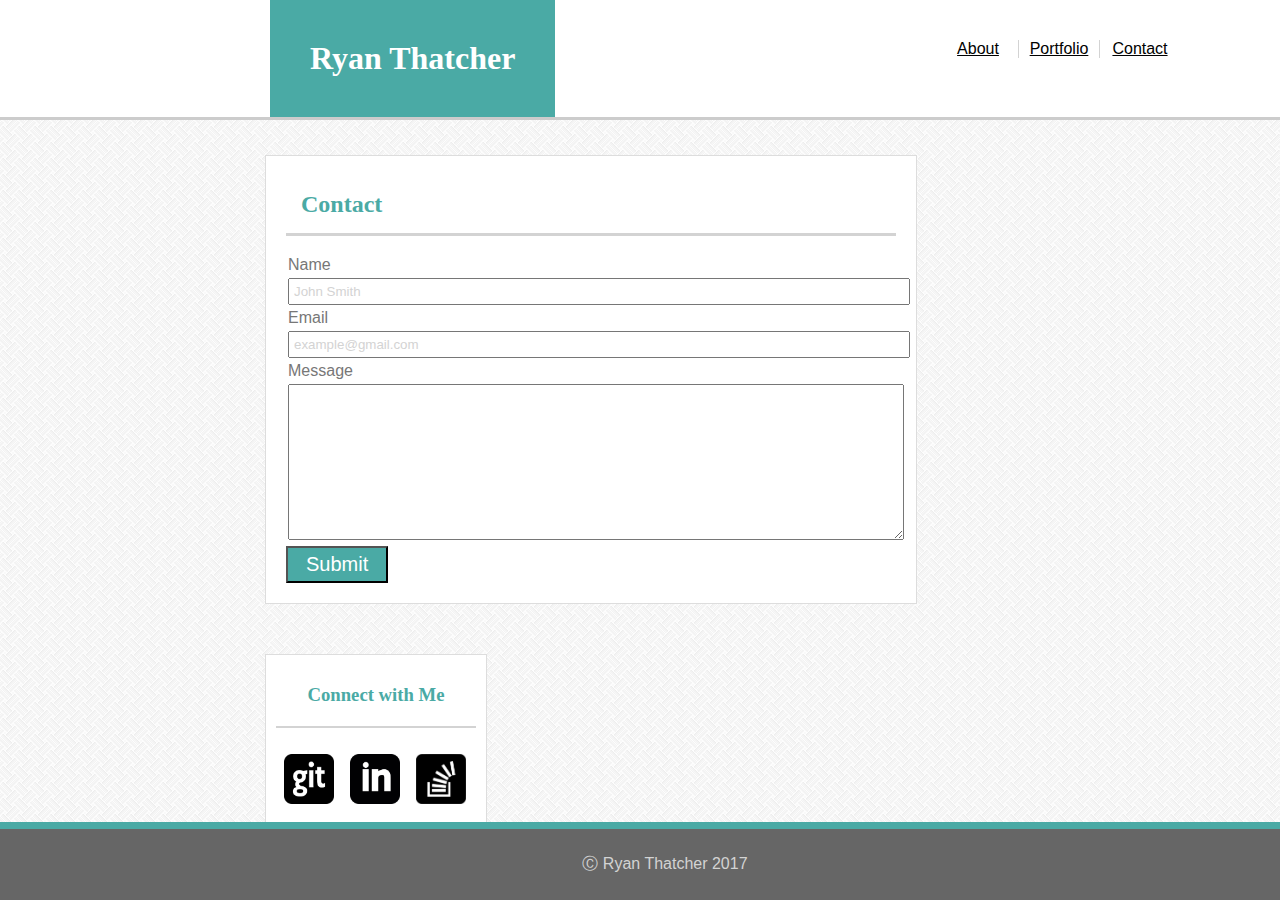
==== contact.html @ 06116385 "contact page added and styled" ====
<!DOCTYPE html>
<html>
<head>
	<title>TheThatcher</title>
	<link rel="stylesheet" type="text/css" href="assets/css/style.css">
</head>
<body>
	<div class="header">
		<h1>Ryan Thatcher</h1>

		<div id="navDock">
			<div class="navButton"><a href="index.html">About</a></div>
			<div class="navButton" id="portfolio"><a href="portfolio.html">Portfolio</a></div>
			<div class="navButton"> <a href="contact.html">Contact</a></div>
		</div>	
	</div>
	
	<div id="mainContainer">
		<div class="contentContainer">
			<div id="content">
				<h2>Contact</h2>
				<form action="#" method="post">
					<p>Name</p>
					<input type="text" name="Name" value="John Smith" class="inputBox">
					<p>Email</p>
					<input type="text" name="Email" value="example@gmail.com" class="inputBox">
					<p>Message</p>
					<textarea name="Message" id="msgBox"></textarea>
					<input type="submit" value="Submit" name="submit" id="submitBtn">
				</form>
			</div>
		</div>

		<div class="connect">
			<h3>Connect with Me</h3>
			<a href="https://github.com/thethatcher" target="_blank"><img src="assets/images/github.jpg" width="50px" class="connectImg"></a>
			<a href="https://www.linkedin.com/in/ryan-thatcher-386672b1/" target="_blank"><img src="assets/images/linkedin.jpg" width="50px" class="connectImg"></a>
			<a href="https://stackoverflow.com/users/8084167/ryan-thatcher" target="_blank"><img src="assets/images/stackoverflow.png" width="50px" class="connectImg"></a>
		</div>
	</div>
	
	<div class="copyright">
		&#9400 Ryan Thatcher 2017
	</div>
	
</body>
</html>
---- assets/css/style.css ----
body{
	/*background-image: url(../images/straws2.gif);*/
	background-image: url("../images/straws.png");
	margin: 0px;
	color: #777777;
	font-family: 'Arial', 'Helvetica Neue', Helvetica, sans-serif;
}

h1{
	background-color: #4aaaa5;
	padding: 40px;
	float: left;
	margin: 0px 15px 0px 270px;
	text-align: center;
	font-family: 'Georgia', 'Times, Times New Roman', serif;
	color: #ffffff;
}

h2{
	border-style: solid;
	border-width: 0px 0px 3px 0px;
	border-color:lightgrey;
	padding: 15px;
	font-family: 'Georgia', 'Times, Times New Roman', serif;
	color: #4aaaa5;
}

h3{
	border-style: solid;
	border-width: 0px 0px 2px 0px;
	border-color: lightgray;
	padding: 0px 0px 20px 0px;
	text-align: center;
	font-family: 'Georgia', 'Times, Times New Roman', serif;
	color: #4aaaa5;
}

a{
	color: black;
}

p{
	margin: 2px;
}

.header{
	background-color: #ffffff;
	padding: 0px;
	border-width: 0px 0px 3px 0px;
	border-color: #cccccc;
	border-style: solid;
	width: 100%;
	position: fixed;
	top: 0px;
	margin: 0px;
}

#navDock{
	float: left;
	position: fixed;
	top: 40px	;
	right: 100px;
}

#portfolio.navButton{
	border-width: 0px 1px 0px 1px;
	border-style: solid;
	border-color: lightgrey;
}

.navButton{
	width: 80px;
	padding: 0px;
	margin: 0px;
	text-align: center;
	float: left;
}

#mainContainer{
	clear: both;
	margin: 130px 150px 100px 240px;
}

#portrait{
	margin: 0px 10px 0px 0px;
	float: left;
}

.contentContainer{
	background-color: #ffffff;
	border-style: solid;
	border-width: 1px;
	border-color: #dddddd;
	float: left;
	overflow: auto;
	width: 650px;	
	margin: 25px;
	background-color: white;  
}

#content{
	margin: 20px;
}

.connect{
	border-style: solid;
	border-width: 1px;
	border-color: #dddddd;
	background-color: white;
	float: left;
	margin: 25px;
	padding: 10px;
	width: 200px;
}

.connectImg{
	float: left;
	margin: 8px;
}

.copyright{
	width: 100%;
	border-width: 7px 0px 0px 0px;
	border-style: solid;
	border-color: #4aaaa5;
	color: lightgrey;
	padding: 25px;
	margin: 0px;
	text-align: center;
	background-color: #666666;
	position: fixed;
	bottom: 0px;
	left: 0px;
}

.inputBox{
	width: 100%;
	margin: 2px;
	padding: 4px;
	color: lightgrey;
}

#msgBox{
	width: 100%;
	height: 150px;
	margin: 2px;
}

#submitBtn{
	background-color: #4aaaa5;
	color: #ffffff;
	font-size: 20px;
	padding: 5px 18px 5px 18px;
}
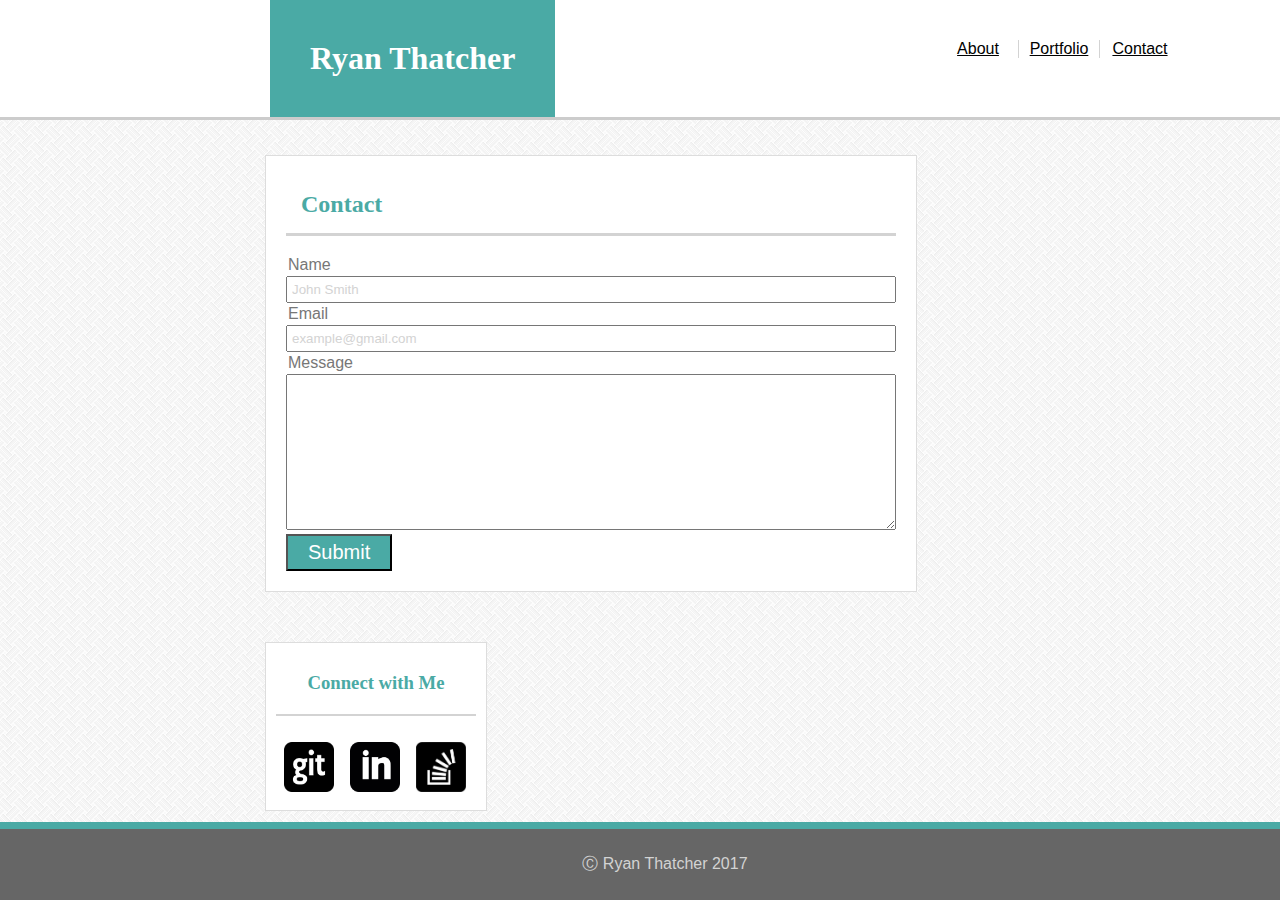
==== commit bd5ed277: "contact page pending final version" ====
--- a/contact.html
+++ b/contact.html
@@ -28,6 +28,7 @@
 					<textarea name="Message" id="msgBox"></textarea>
 					<input type="submit" value="Submit" name="submit" id="submitBtn">
 				</form>
+
 			</div>
 		</div>
 
--- a/assets/css/style.css
+++ b/assets/css/style.css
@@ -100,6 +100,8 @@
 
 #content{
 	margin: 20px;
+/*	border-style: solid;
+	border-width: 1px;*/
 }
 
 .connect{
@@ -134,21 +136,21 @@
 }
 
 .inputBox{
-	width: 100%;
-	margin: 2px;
+	width: 98%;
+	margin: 0px ;
 	padding: 4px;
 	color: lightgrey;
 }
 
 #msgBox{
-	width: 100%;
+	width: 99%;
 	height: 150px;
-	margin: 2px;
+	margin: 0px;
 }
 
 #submitBtn{
 	background-color: #4aaaa5;
 	color: #ffffff;
 	font-size: 20px;
-	padding: 5px 18px 5px 18px;
-}+	padding: 5px 20px 5px 20px;
+}
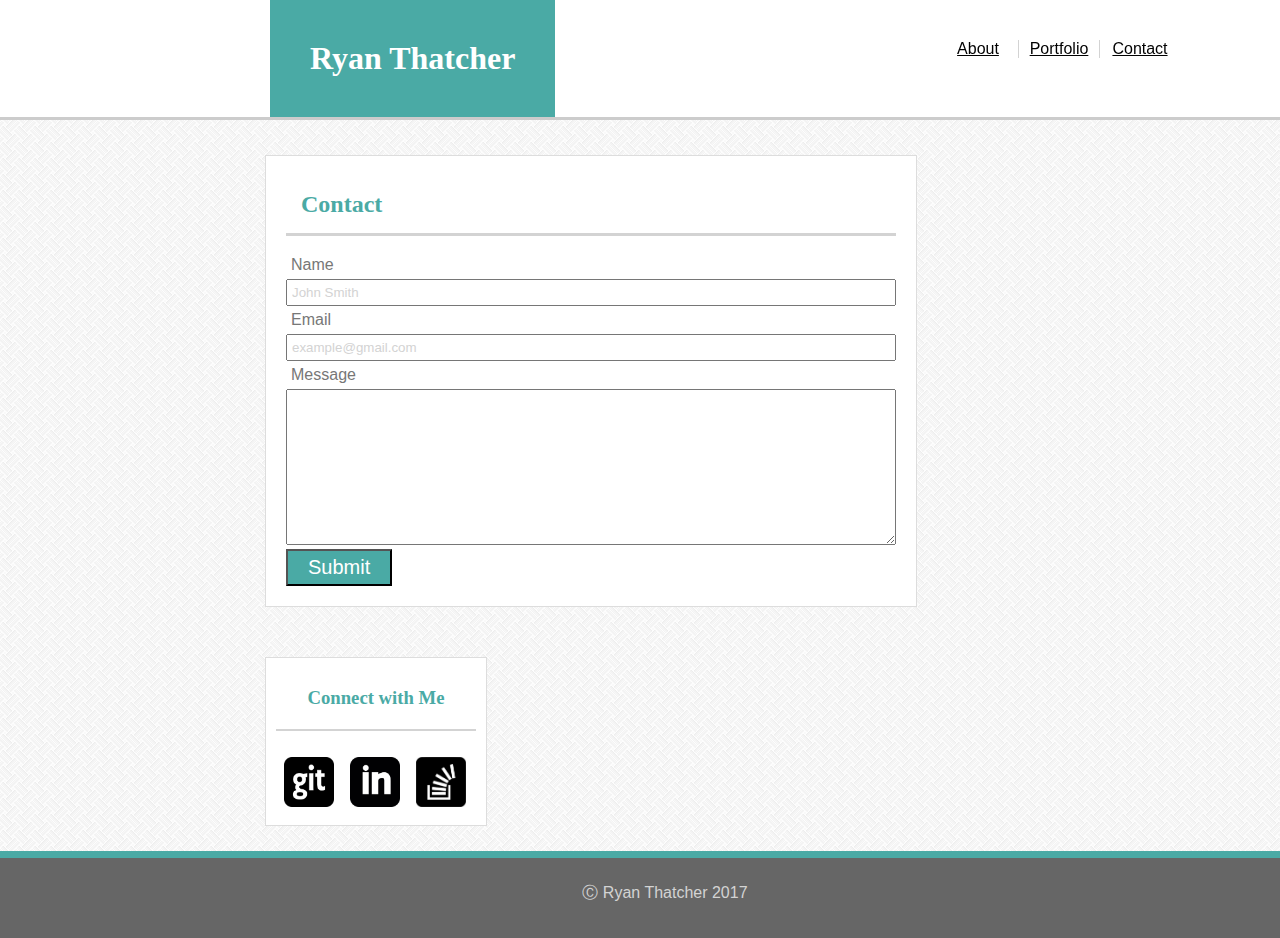
==== commit 3b72b96b: "adding media query" ====
--- a/contact.html
+++ b/contact.html
@@ -5,44 +5,45 @@
 	<link rel="stylesheet" type="text/css" href="assets/css/style.css">
 </head>
 <body>
-	<div class="header">
-		<h1>Ryan Thatcher</h1>
+	<div id="container">
+		<div class="header">
+			<h1>Ryan Thatcher</h1>
 
-		<div id="navDock">
-			<div class="navButton"><a href="index.html">About</a></div>
-			<div class="navButton" id="portfolio"><a href="portfolio.html">Portfolio</a></div>
-			<div class="navButton"> <a href="contact.html">Contact</a></div>
-		</div>	
-	</div>
-	
-	<div id="mainContainer">
-		<div class="contentContainer">
-			<div id="content">
-				<h2>Contact</h2>
-				<form action="#" method="post">
-					<p>Name</p>
-					<input type="text" name="Name" value="John Smith" class="inputBox">
-					<p>Email</p>
-					<input type="text" name="Email" value="example@gmail.com" class="inputBox">
-					<p>Message</p>
-					<textarea name="Message" id="msgBox"></textarea>
-					<input type="submit" value="Submit" name="submit" id="submitBtn">
-				</form>
+			<div id="navDock">
+				<div class="navButton"><a href="index.html">About</a></div>
+				<div class="navButton" id="portfolio"><a href="portfolio.html">Portfolio</a></div>
+				<div class="navButton"> <a href="contact.html">Contact</a></div>
+			</div>	
+		</div>
+		
+		<div id="mainContainer">
+			<div class="contentContainer">
+				<div id="content">
+					<h2>Contact</h2>
+					<form action="#" method="post">
+						<p>Name</p>
+						<input type="text" name="Name" value="John Smith" class="inputBox">
+						<p>Email</p>
+						<input type="text" name="Email" value="example@gmail.com" class="inputBox">
+						<p>Message</p>
+						<textarea name="Message" id="msgBox"></textarea>
+						<input type="submit" value="Submit" name="submit" id="submitBtn">
+					</form>
 
+				</div>
+			</div>
+
+			<div class="connect">
+				<h3>Connect with Me</h3>
+				<a href="https://github.com/thethatcher" target="_blank"><img src="assets/images/github.jpg" width="50px" class="connectImg"></a>
+				<a href="https://www.linkedin.com/in/ryan-thatcher-386672b1/" target="_blank"><img src="assets/images/linkedin.jpg" width="50px" class="connectImg"></a>
+				<a href="https://stackoverflow.com/users/8084167/ryan-thatcher" target="_blank"><img src="assets/images/stackoverflow.png" width="50px" class="connectImg"></a>
 			</div>
 		</div>
-
-		<div class="connect">
-			<h3>Connect with Me</h3>
-			<a href="https://github.com/thethatcher" target="_blank"><img src="assets/images/github.jpg" width="50px" class="connectImg"></a>
-			<a href="https://www.linkedin.com/in/ryan-thatcher-386672b1/" target="_blank"><img src="assets/images/linkedin.jpg" width="50px" class="connectImg"></a>
-			<a href="https://stackoverflow.com/users/8084167/ryan-thatcher" target="_blank"><img src="assets/images/stackoverflow.png" width="50px" class="connectImg"></a>
+		
+		<div class="copyright">
+			&#9400 Ryan Thatcher 2017
 		</div>
 	</div>
-	
-	<div class="copyright">
-		&#9400 Ryan Thatcher 2017
-	</div>
-	
 </body>
 </html>--- a/assets/css/style.css
+++ b/assets/css/style.css
@@ -1,9 +1,14 @@
+/*html{
+	height: 100%;
+}*/
+
 body{
 	/*background-image: url(../images/straws2.gif);*/
 	background-image: url("../images/straws.png");
 	margin: 0px;
 	color: #777777;
 	font-family: 'Arial', 'Helvetica Neue', Helvetica, sans-serif;
+	height: 100%;
 }
 
 h1{
@@ -40,7 +45,12 @@
 }
 
 p{
-	margin: 2px;
+	margin: 5px;
+}
+
+#container{
+	min-height: 100%;
+	position: relative;
 }
 
 .header{
@@ -53,6 +63,7 @@
 	position: fixed;
 	top: 0px;
 	margin: 0px;
+	z-index: 500;
 }
 
 #navDock{
@@ -94,8 +105,7 @@
 	float: left;
 	overflow: auto;
 	width: 650px;	
-	margin: 25px;
-	background-color: white;  
+	margin: 25px; 
 }
 
 #content{
@@ -122,6 +132,7 @@
 
 .copyright{
 	width: 100%;
+	height: 30px;
 	border-width: 7px 0px 0px 0px;
 	border-style: solid;
 	border-color: #4aaaa5;
@@ -130,9 +141,9 @@
 	margin: 0px;
 	text-align: center;
 	background-color: #666666;
-	position: fixed;
+	position: relative;
 	bottom: 0px;
-	left: 0px;
+	clear: both;
 }
 
 .inputBox{
@@ -154,3 +165,56 @@
 	font-size: 20px;
 	padding: 5px 20px 5px 20px;
 }
+
+.port{
+	float: left;
+	width: 250px;
+	margin: 25px 25px 0px 25px;
+}
+
+.portImg{
+	z-index: 400;
+}
+
+.ribbon{
+	color: #ffffff;
+	background-color: #4aaaa5;
+	text-align: center;
+	font-size: 18px;
+	padding: 10px 0px 10px 0px;
+	margin: 0px;
+	width: 100%;
+	position: relative;
+	bottom: 54px;
+	z-index: 401;
+}
+
+@media only screen and (max-width: 700px){
+	body{
+		font-size: 12px;
+	}
+
+	h1{
+		font-size: 16px;
+		margin-left: 50px;
+	}
+	h2{
+		font-size: 14px;
+	}
+	h3{
+		font-size: 13px;
+	}
+	.connectImg{
+		width: 50px;
+	}
+	.copyright{
+		padding: 5px;
+	}
+	#mainContainer{
+		margin-left: 20px;
+	}
+
+	.contentContainer{
+		max-width: 550px
+	}
+}